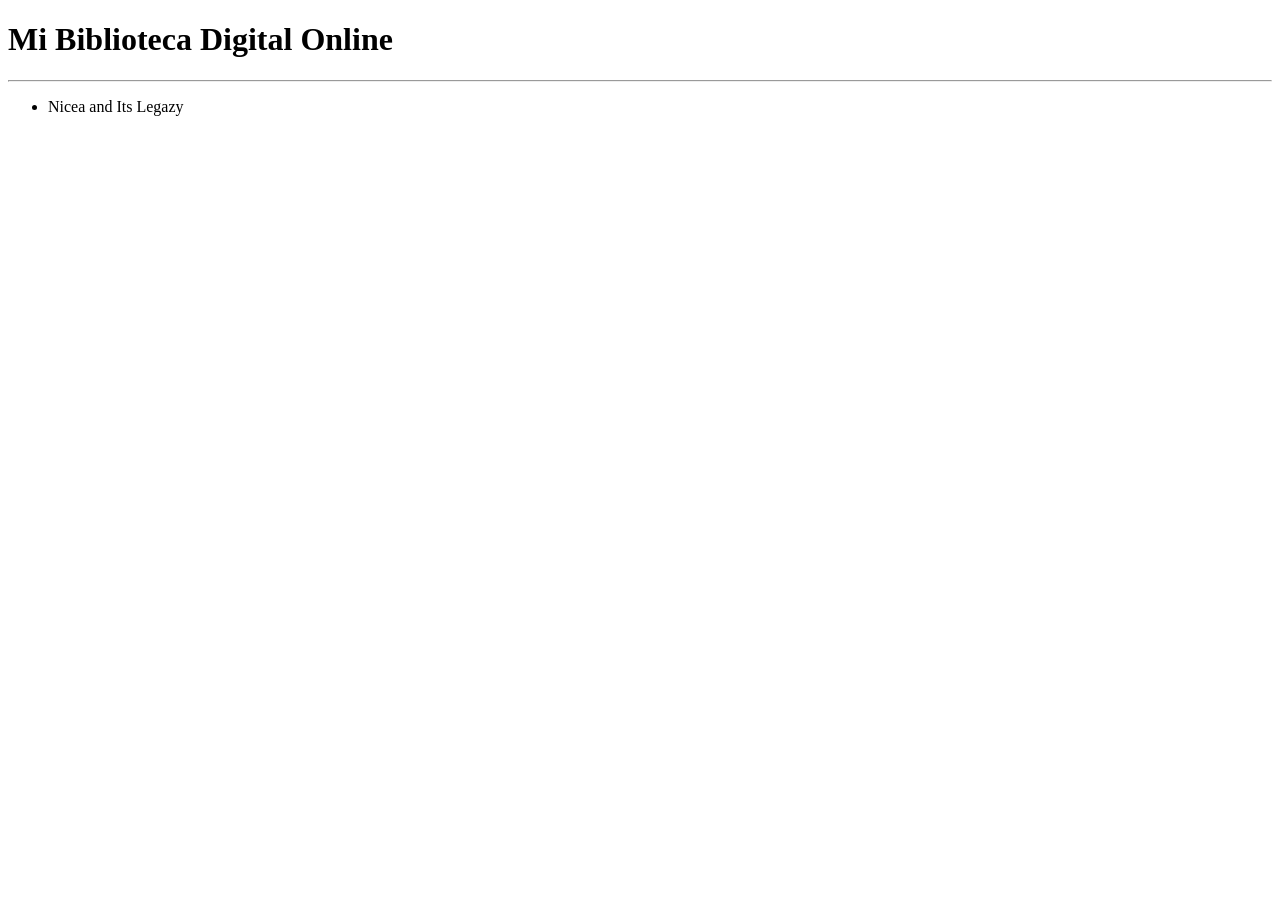
==== index.html @ ee70e093 "Mi primer catalogo de libros" ====
<!DOCTYPE html>
<html lang="en">
<head>
    <meta charset="UTF-8">
    <meta name="viewport" content="width=device-width, initial-scale=1.0">
    <link rel="stylesheet" href="styles.css">
    <title>Mi Biblioteca Digital Online</title>
</head>
<body>
    <h1>Mi Biblioteca Digital Online</h1>
    <hr>
    <ul>
        <li><a href="./biblioteca/Nicaea and Its Legacy Lewis Ayres/index.html"></a>Nicea and Its Legazy</li>
    </ul>
</body>
</html>
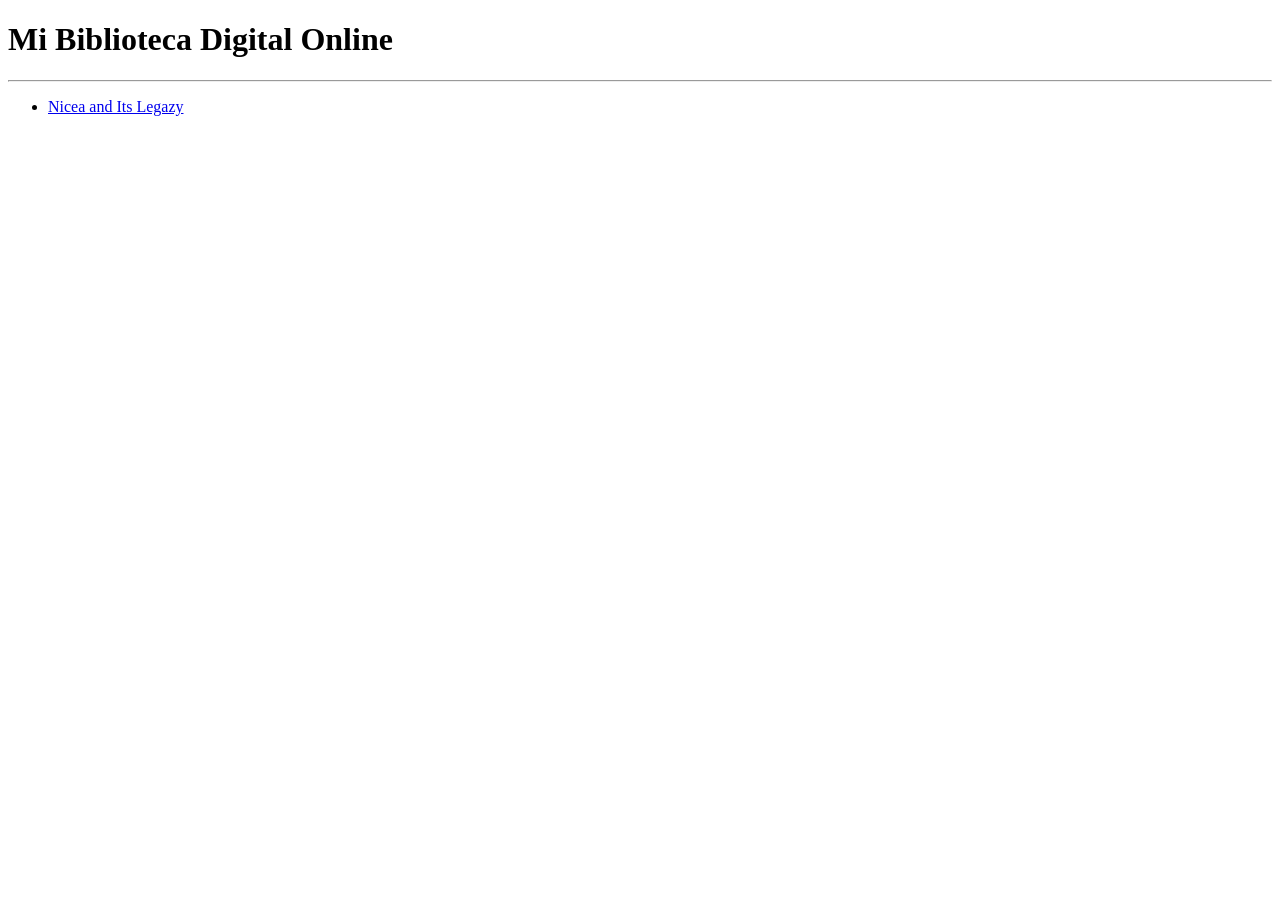
==== commit d235145e: "Modificar index" ====
--- a/index.html
+++ b/index.html
@@ -10,7 +10,7 @@
     <h1>Mi Biblioteca Digital Online</h1>
     <hr>
     <ul>
-        <li><a href="./biblioteca/Nicaea and Its Legacy Lewis Ayres/index.html"></a>Nicea and Its Legazy</li>
+        <li><a href="./biblioteca/Nicaea and Its Legacy Lewis Ayres/index.html">Nicea and Its Legazy</a></li>
     </ul>
 </body>
 </html>
